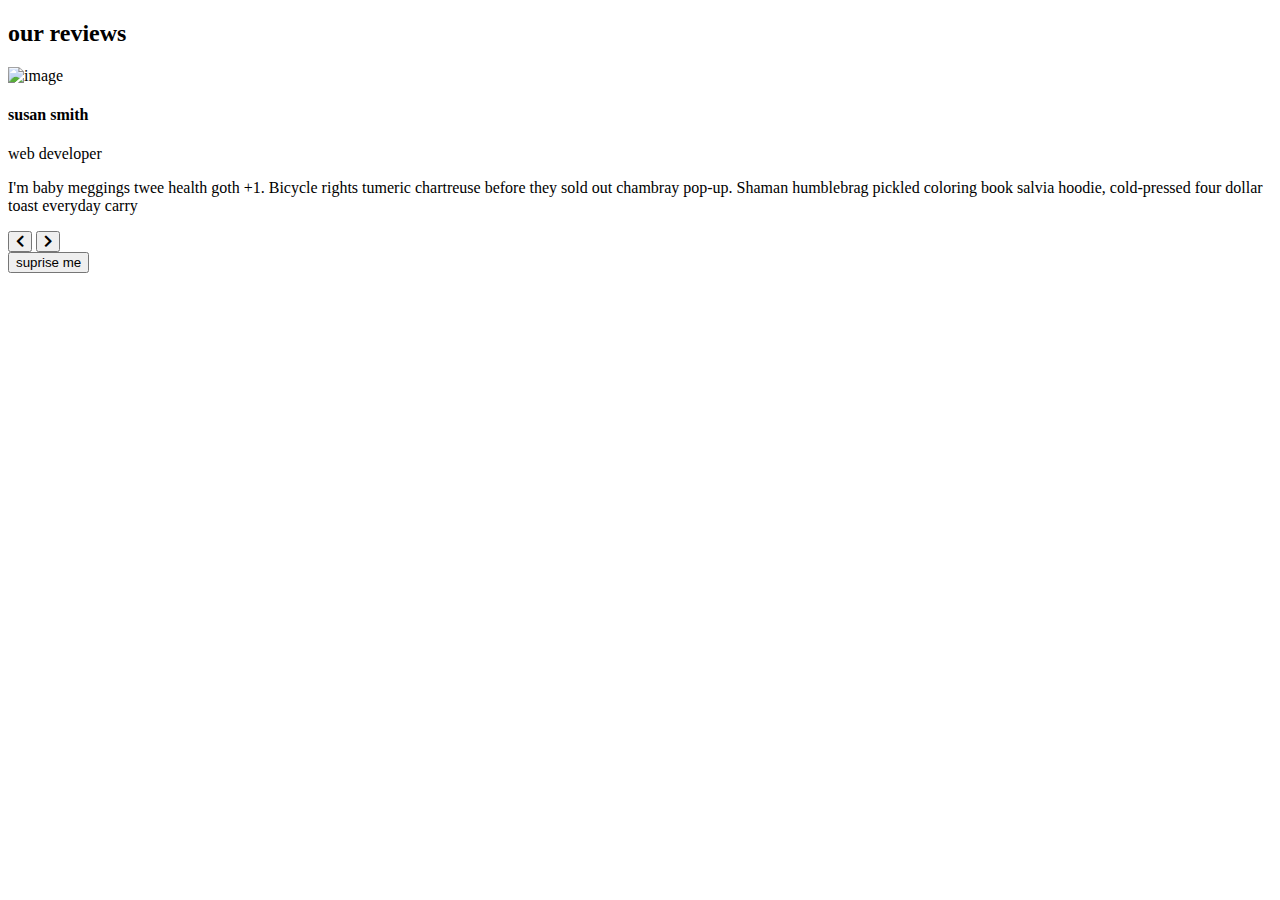
==== index.html @ eac82a1a "Update and rename reviewpage.html to index.html" ====
<!DOCTYPE html>
<html lang="en">
<head>
    <meta charset="UTF-8">
    <meta name="viewport" content="width=device-width, initial-scale=1.0">
    <title>reviewpage</title>
    <link rel="stylesheet" href="reviewpage.css">
    <link
      rel="stylesheet"
      href=".//all.min.css"/>
      <link
      rel="stylesheet"
      href="https://cdnjs.cloudflare.com/ajax/libs/font-awesome/5.14.0/css/all.min.css"
    />
</head>
<body>
    <section class="container">
        <!-- title -->
        <div class="title">
            <h2>our reviews </h2>
            <div class="underline"></div>
        </div>
        <!-- review  -->
        <article class="review">
            <div class="img_container">
                <img src=".//person-1.jpeg" alt="image " id = "person-img">
            </div>
            <h4 class="" id="author"> sarajones</h4>
            <p id="job"> ux designer</p>
            <p id="info">
                Lorem ipsum dolor sit, amet consectetur adipisicing elit. Sed accusantium, quibusdam magni excepturi ad quasi voluptate? Nesciunt obcaecati ut, voluptate rerum deleniti mollitia ratione?
             </p>
             <!-- prev next button -->
             <div class="button-container">
                <button class="prev-btn">
                    <i class="fas fa-chevron-left"> </i>
                </button>
                <button class="next-btn">
                    <i class="fas fa-chevron-right"> </i>
                </button>
             </div>
             <!-- random -->
             <button class="random-btn"> suprise me </button>
        </article>
    </section>
    <!-- javascript -->
    <script src="reviewpage.js"></script>
</body>
</html>
---- reviewpage.css ----
img{
    display: flex;
    width: 50%;
    flex-wrap: wrap;
}
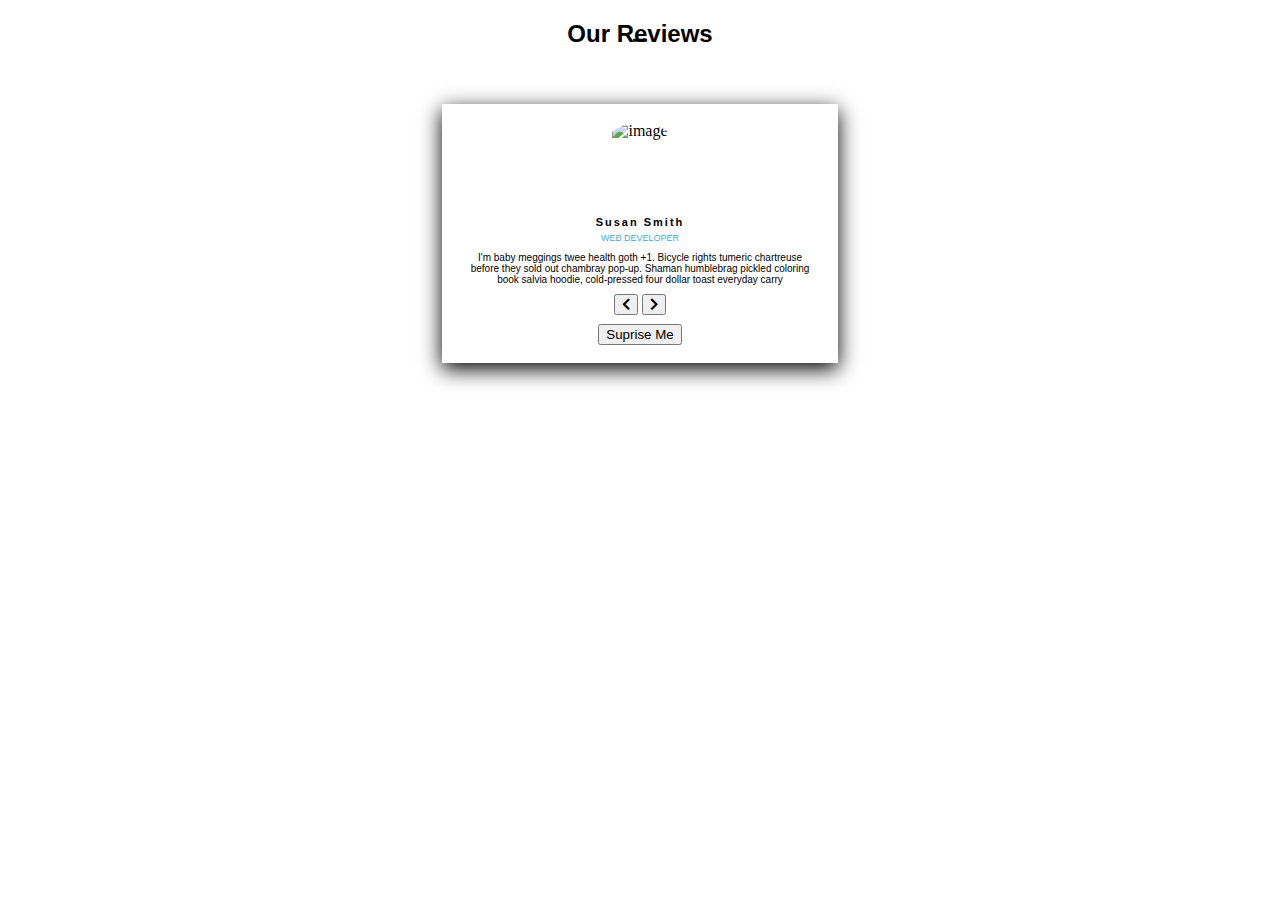
==== commit 7df27400: "Update and rename reviewpage.html to index.html" ====
--- a/index.html
+++ b/index.html
@@ -17,15 +17,15 @@
     <section class="container">
         <!-- title -->
         <div class="title">
-            <h2>our reviews </h2>
-            <div class="underline"></div>
+            <h2>Our Reviews </h2>
+            <div class="underline"> <i class="fa fa-minus fa-2xl"></i></div>
         </div>
         <!-- review  -->
         <article class="review">
             <div class="img_container">
                 <img src=".//person-1.jpeg" alt="image " id = "person-img">
             </div>
-            <h4 class="" id="author"> sarajones</h4>
+            <h4 class="" id="author"> sara jones</h4>
             <p id="job"> ux designer</p>
             <p id="info">
                 Lorem ipsum dolor sit, amet consectetur adipisicing elit. Sed accusantium, quibusdam magni excepturi ad quasi voluptate? Nesciunt obcaecati ut, voluptate rerum deleniti mollitia ratione?
--- a/reviewpage.css
+++ b/reviewpage.css
@@ -1,5 +1,63 @@
-img{
+
+.img_container{
     display: flex;
-    width: 50%;
-    flex-wrap: wrap;
-}+    justify-content: center;
+    margin: auto;
+    width: 90px;
+    height: 90px;
+    overflow: hidden;
+    border-radius:50%;
+    
+}
+.review{
+    margin: auto;
+    position: relative;
+    top: 10vh;
+    width: 40vh;
+    box-shadow: 0 6px 20px rgb(0, 0, 0.19);
+    text-align: center;
+    padding: 18px;
+    
+}
+.title{
+    text-align: center;
+    font-family: 'Open Sans',sans-serif;
+}
+#author{
+    text-align: center;
+    font-size: 11px;
+    margin: 0.5vh;
+    font-family: 'Open Sans',sans-serif;
+    text-transform: capitalize;
+    letter-spacing: 2px;
+}
+#job{
+    font-size: 9px;
+    color: rgba(32, 163, 199, 0.906);
+    margin: 0.5vh;
+    font-family: 'Open Sans',sans-serif;
+    text-transform: uppercase;
+}
+#info{
+    margin: 1vh;
+    font-size: 10px;
+    text-align: center;
+    font-family: 'Open Sans',sans-serif;
+    
+}
+.random-btn{
+    font-family: 'Open Sans',sans-serif;
+    text-transform: capitalize;
+}
+.button-container{
+    margin: 1vh;
+}
+.underline{
+    margin: -4vh;
+}
+
+  .random-btn:hover,.prev-btn:hover,
+  .next-btn:hover {
+    background: black;
+    color: wheat;
+  }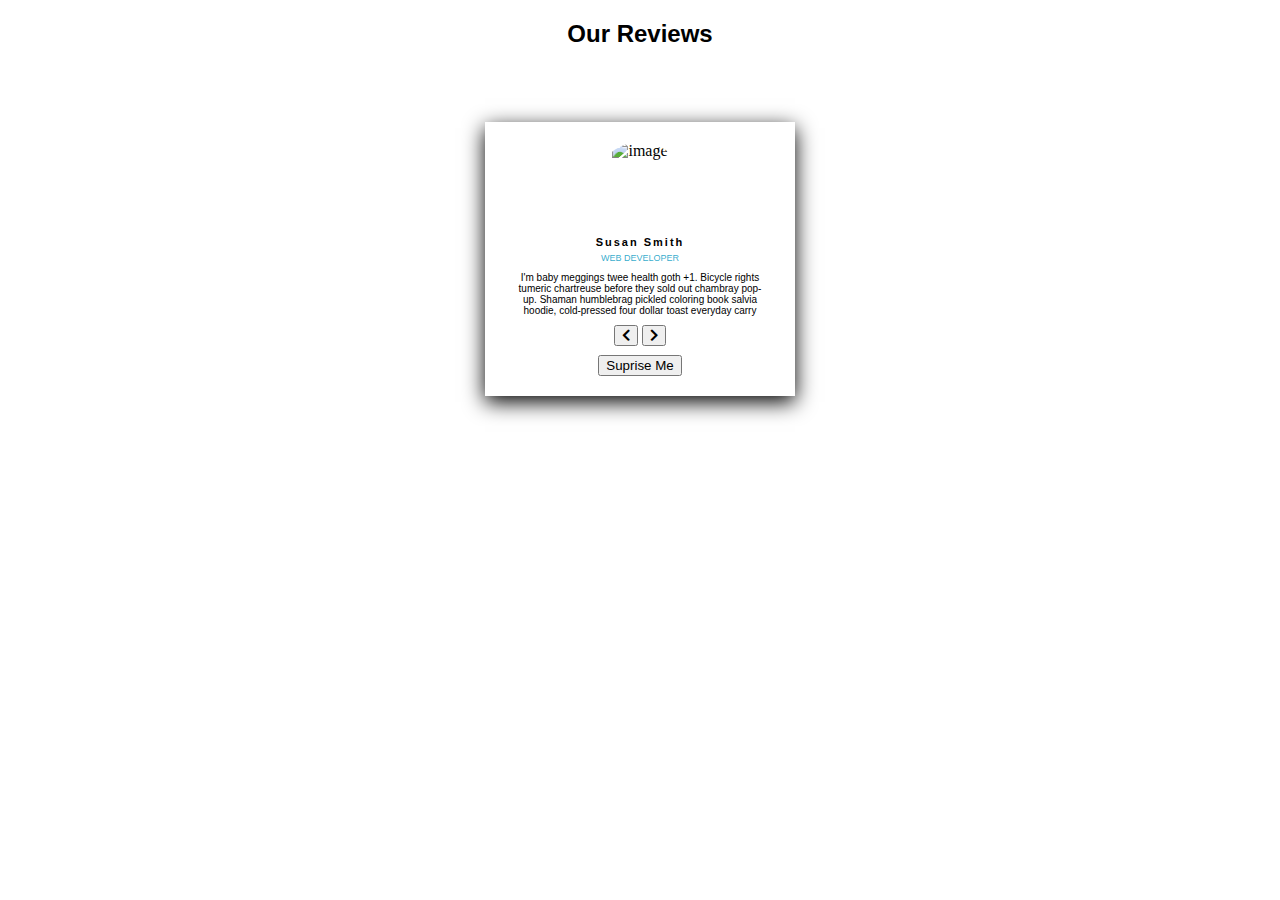
==== commit 5bdc614d: "Update index.html" ====
--- a/index.html
+++ b/index.html
@@ -18,7 +18,7 @@
         <!-- title -->
         <div class="title">
             <h2>Our Reviews </h2>
-            <div class="underline"> <i class="fa fa-minus fa-2xl"></i></div>
+            <div class="underline"></div>
         </div>
         <!-- review  -->
         <article class="review">
--- a/reviewpage.css
+++ b/reviewpage.css
@@ -13,10 +13,10 @@
     margin: auto;
     position: relative;
     top: 10vh;
-    width: 40vh;
+    width: 30vh;
     box-shadow: 0 6px 20px rgb(0, 0, 0.19);
     text-align: center;
-    padding: 18px;
+    padding: 20px;
     
 }
 .title{
@@ -60,4 +60,4 @@
   .next-btn:hover {
     background: black;
     color: wheat;
-  }+  }
